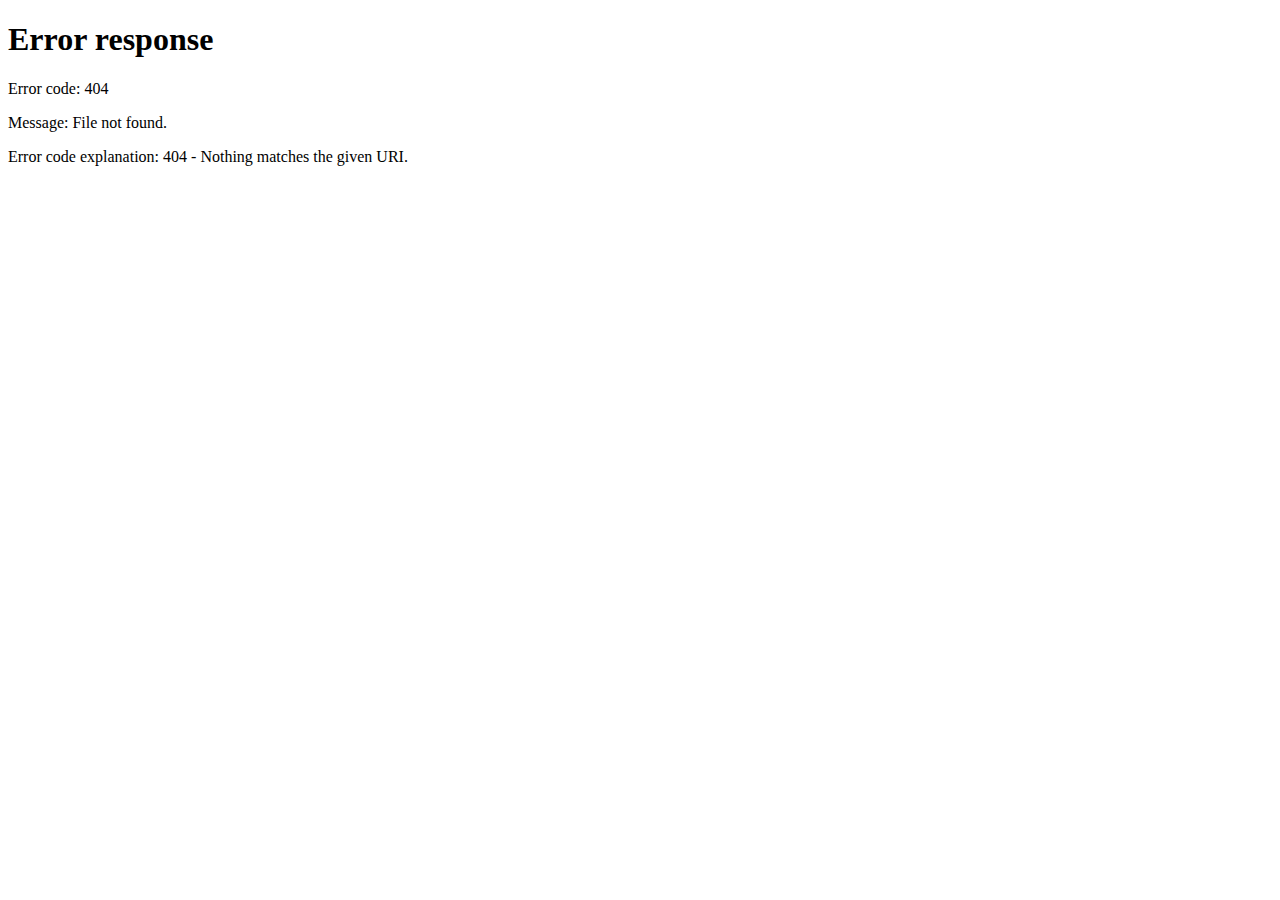
==== cacheImages_0.html @ 57d284cb "Create cacheImages_0.html" ====
<html>
<head>
<SCRIPT LANGUAGE="JAVASCRIPT" TYPE="TEXT/JAVASCRIPT">
  <!-- Begin
  function LoadNextPage() {
    var destination = "CacheImages_1.html";
    window.location.replace(destination);
    window.location.href=destination;
  }
  function GoHome(){
if (confirm("Are you sure you want to quit this game?")) {
var destination = "http://www.vocabumonkey.org";
window.location.replace(destination);
window.location.href=destination;
}
}
  // End -->
</SCRIPT>
</head>
<body bgcolor="#000000" onLoad="window.LoadNextPage()">
<table>
<tr>
<td>
<center>
<br>
<a href="javascript: GoHome();">
	<img src="media/VocabBanner.jpg">
</a>
<br>
<table bgcolor="lime" cellpadding="16">
<tr>
<td>
<center>
<font color="maroon"><b>Loading Images, please wait.</b></font>
</center>
</td>
</tr>
</table>
<br>
<img src="chr/32.gif">
<img src="chr/65.gif">
<img src="chr/66.gif">
<img src="chr/67.gif">
<img src="chr/68.gif">
<img src="chr/69.gif">
<img src="chr/70.gif">
<img src="chr/71.gif">
<img src="chr/72.gif">
<img src="chr/73.gif">
<img src="chr/74.gif">
<img src="chr/75.gif">
<img src="chr/76.gif">
<img src="chr/77.gif">
<img src="chr/78.gif">
<img src="chr/79.gif">
<img src="chr/80.gif">
<img src="chr/81.gif">
<img src="chr/82.gif">
<img src="chr/83.gif">
<img src="chr/84.gif">
<img src="chr/85.gif">
<img src="chr/86.gif">
<img src="chr/87.gif">
<img src="chr/88.gif">
<img src="chr/89.gif">
<img src="chr/90.gif">

<img src="chr/91.gif">
<img src="chr/92.gif">
<img src="chr/93.gif">
<img src="chr/94.gif">
<img src="chr/95.gif">
<img src="chr/96.gif">
<img src="chr/97.gif">
<img src="chr/98.gif">
<img src="chr/99.gif">
<img src="chr/100.gif">
<img src="chr/101.gif">
<img src="chr/102.gif">
<img src="chr/103.gif">
<img src="chr/104.gif">
<img src="chr/105.gif">
<img src="chr/106.gif">
<img src="chr/107.gif">
<img src="chr/108.gif">
<img src="chr/109.gif">
<img src="chr/110.gif">
<img src="chr/111.gif">
<img src="chr/112.gif">
<img src="chr/113.gif">
<img src="chr/114.gif">
<img src="chr/115.gif">
<img src="chr/116.gif">
<img src="chr/117.gif">
<img src="chr/118.gif">
<img src="chr/119.gif">
<img src="chr/120.gif">
<img src="chr/121.gif">
<img src="chr/122.gif">
<img src="chr/123.gif">
<img src="chr/124.gif">
<img src="chr/125.gif">
<img src="chr/126.gif">
<img src="chr/127.gif">
<table bgcolor="lime" cellpadding="16">
<tr>
<td>
<center>
<font color="maroon"><b>If several minutes pass with no activity, click your browser's refresh button.</b></font>
</center>
</td>
</tr>
</table>
</center>
</td>
</tr>
</table>
</body>

</html>
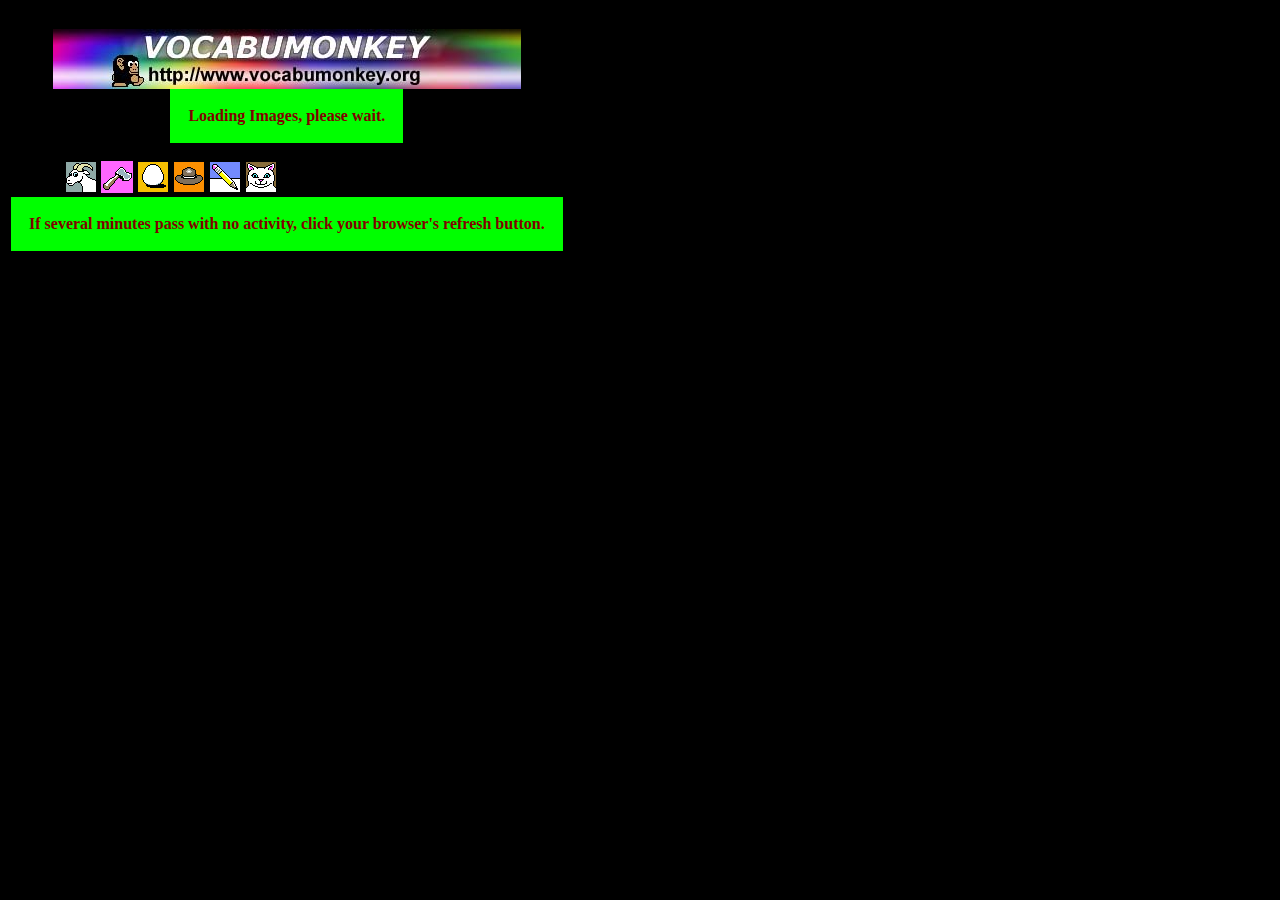
==== commit 4399a2b1: "Rename CacheImages_0.html to cacheImages_0.html" ====
--- a/cacheImages_0.html
+++ b/cacheImages_0.html
@@ -1,120 +1,120 @@
-<html>
-<head>
-<SCRIPT LANGUAGE="JAVASCRIPT" TYPE="TEXT/JAVASCRIPT">
-  <!-- Begin
-  function LoadNextPage() {
-    var destination = "CacheImages_1.html";
-    window.location.replace(destination);
-    window.location.href=destination;
-  }
-  function GoHome(){
-if (confirm("Are you sure you want to quit this game?")) {
-var destination = "http://www.vocabumonkey.org";
-window.location.replace(destination);
-window.location.href=destination;
-}
-}
-  // End -->
-</SCRIPT>
-</head>
-<body bgcolor="#000000" onLoad="window.LoadNextPage()">
-<table>
-<tr>
-<td>
-<center>
-<br>
-<a href="javascript: GoHome();">
-	<img src="media/VocabBanner.jpg">
-</a>
-<br>
-<table bgcolor="lime" cellpadding="16">
-<tr>
-<td>
-<center>
-<font color="maroon"><b>Loading Images, please wait.</b></font>
-</center>
-</td>
-</tr>
-</table>
-<br>
-<img src="chr/32.gif">
-<img src="chr/65.gif">
-<img src="chr/66.gif">
-<img src="chr/67.gif">
-<img src="chr/68.gif">
-<img src="chr/69.gif">
-<img src="chr/70.gif">
-<img src="chr/71.gif">
-<img src="chr/72.gif">
-<img src="chr/73.gif">
-<img src="chr/74.gif">
-<img src="chr/75.gif">
-<img src="chr/76.gif">
-<img src="chr/77.gif">
-<img src="chr/78.gif">
-<img src="chr/79.gif">
-<img src="chr/80.gif">
-<img src="chr/81.gif">
-<img src="chr/82.gif">
-<img src="chr/83.gif">
-<img src="chr/84.gif">
-<img src="chr/85.gif">
-<img src="chr/86.gif">
-<img src="chr/87.gif">
-<img src="chr/88.gif">
-<img src="chr/89.gif">
-<img src="chr/90.gif">
-
-<img src="chr/91.gif">
-<img src="chr/92.gif">
-<img src="chr/93.gif">
-<img src="chr/94.gif">
-<img src="chr/95.gif">
-<img src="chr/96.gif">
-<img src="chr/97.gif">
-<img src="chr/98.gif">
-<img src="chr/99.gif">
-<img src="chr/100.gif">
-<img src="chr/101.gif">
-<img src="chr/102.gif">
-<img src="chr/103.gif">
-<img src="chr/104.gif">
-<img src="chr/105.gif">
-<img src="chr/106.gif">
-<img src="chr/107.gif">
-<img src="chr/108.gif">
-<img src="chr/109.gif">
-<img src="chr/110.gif">
-<img src="chr/111.gif">
-<img src="chr/112.gif">
-<img src="chr/113.gif">
-<img src="chr/114.gif">
-<img src="chr/115.gif">
-<img src="chr/116.gif">
-<img src="chr/117.gif">
-<img src="chr/118.gif">
-<img src="chr/119.gif">
-<img src="chr/120.gif">
-<img src="chr/121.gif">
-<img src="chr/122.gif">
-<img src="chr/123.gif">
-<img src="chr/124.gif">
-<img src="chr/125.gif">
-<img src="chr/126.gif">
-<img src="chr/127.gif">
-<table bgcolor="lime" cellpadding="16">
-<tr>
-<td>
-<center>
-<font color="maroon"><b>If several minutes pass with no activity, click your browser's refresh button.</b></font>
-</center>
-</td>
-</tr>
-</table>
-</center>
-</td>
-</tr>
-</table>
-</body>
-
-</html>
+<html>
+<head>
+<SCRIPT LANGUAGE="JAVASCRIPT" TYPE="TEXT/JAVASCRIPT">
+  <!-- Begin
+  function LoadNextPage() {
+    var destination = "CacheImages_1.html";
+    window.location.replace(destination);
+    window.location.href=destination;
+  }
+  function GoHome(){
+if (confirm("Are you sure you want to quit this game?")) {
+var destination = "http://www.vocabumonkey.org";
+window.location.replace(destination);
+window.location.href=destination;
+}
+}
+  // End -->
+</SCRIPT>
+</head>
+<body bgcolor="#000000" onLoad="window.LoadNextPage()">
+<table>
+<tr>
+<td>
+<center>
+<br>
+<a href="javascript: GoHome();">
+	<img src="media/VocabBanner.jpg">
+</a>
+<br>
+<table bgcolor="lime" cellpadding="16">
+<tr>
+<td>
+<center>
+<font color="maroon"><b>Loading Images, please wait.</b></font>
+</center>
+</td>
+</tr>
+</table>
+<br>
+<img src="chr/32.gif">
+<img src="chr/65.gif">
+<img src="chr/66.gif">
+<img src="chr/67.gif">
+<img src="chr/68.gif">
+<img src="chr/69.gif">
+<img src="chr/70.gif">
+<img src="chr/71.gif">
+<img src="chr/72.gif">
+<img src="chr/73.gif">
+<img src="chr/74.gif">
+<img src="chr/75.gif">
+<img src="chr/76.gif">
+<img src="chr/77.gif">
+<img src="chr/78.gif">
+<img src="chr/79.gif">
+<img src="chr/80.gif">
+<img src="chr/81.gif">
+<img src="chr/82.gif">
+<img src="chr/83.gif">
+<img src="chr/84.gif">
+<img src="chr/85.gif">
+<img src="chr/86.gif">
+<img src="chr/87.gif">
+<img src="chr/88.gif">
+<img src="chr/89.gif">
+<img src="chr/90.gif">
+
+<img src="chr/91.gif">
+<img src="chr/92.gif">
+<img src="chr/93.gif">
+<img src="chr/94.gif">
+<img src="chr/95.gif">
+<img src="chr/96.gif">
+<img src="chr/97.gif">
+<img src="chr/98.gif">
+<img src="chr/99.gif">
+<img src="chr/100.gif">
+<img src="chr/101.gif">
+<img src="chr/102.gif">
+<img src="chr/103.gif">
+<img src="chr/104.gif">
+<img src="chr/105.gif">
+<img src="chr/106.gif">
+<img src="chr/107.gif">
+<img src="chr/108.gif">
+<img src="chr/109.gif">
+<img src="chr/110.gif">
+<img src="chr/111.gif">
+<img src="chr/112.gif">
+<img src="chr/113.gif">
+<img src="chr/114.gif">
+<img src="chr/115.gif">
+<img src="chr/116.gif">
+<img src="chr/117.gif">
+<img src="chr/118.gif">
+<img src="chr/119.gif">
+<img src="chr/120.gif">
+<img src="chr/121.gif">
+<img src="chr/122.gif">
+<img src="chr/123.gif">
+<img src="chr/124.gif">
+<img src="chr/125.gif">
+<img src="chr/126.gif">
+<img src="chr/127.gif">
+<table bgcolor="lime" cellpadding="16">
+<tr>
+<td>
+<center>
+<font color="maroon"><b>If several minutes pass with no activity, click your browser's refresh button.</b></font>
+</center>
+</td>
+</tr>
+</table>
+</center>
+</td>
+</tr>
+</table>
+</body>
+
+</html>
